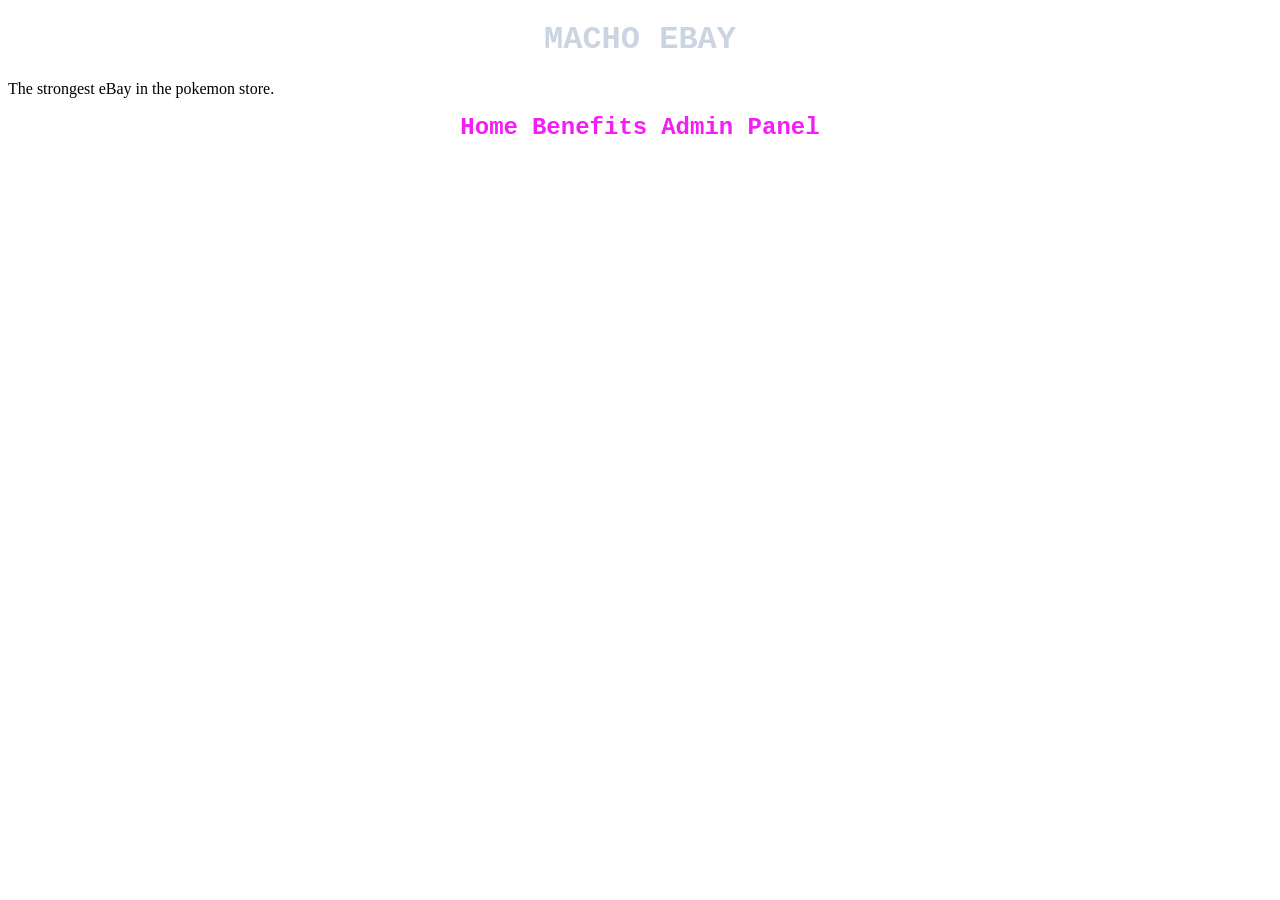
==== templates/index.html @ fa7ba3b3 "Initial commit" ====
<!DOCTYPE html>
<html>
<head>
    <title>Macho eBay</title>

    <link rel="stylesheet" href="/static/css/style.css">
    <link rel="stylesheet" href="/static/css/navigation.css">
    <link rel="stylesheet" href="/static/css/buttons.css">
</head>
<body>

    <div class="hero">
        <h1 id="logo">MACHO EBAY</h1>
        <p class="subtitle">The strongest eBay in the pokemon store.</p>
    </div>

    <nav>
        <a class="nav" href="/">Home</a>
        <a class="nav" href="/benefits">Benefits</a>
        <a class="nav" href="/admin">Admin Panel</a>
    </nav>

    <div class="container">
        <div class="card">

        </div>
    </div>

    <script src="/static/js/index.js"></script>

</body>
</html>
---- static/css/navigation.css ----
@font-face {
    font-family: 'jetbrains_mono';
    src: url('/static/fonts/jetbrains-mono-webfont.eot');
    src: url('/static/fonts/jetbrains-mono-webfont.eot?#iefix') format('embedded-opentype'),
        url('/static/fonts/jetbrains-mono-webfont.woff') format('woff'),
        url('/static/fonts/jetbrains-mono-webfont.ttf') format('truetype'),
        url('/static/fonts/jetbrains-mono-webfont.svg#jetbrains_monoregular') format('svg');
    font-weight: normal;
    font-style: normal;

}


#logo {
    text-align: center;
    color: #cbd5e1;
    font-family: jetbrains-mono, 'Courier New', monospace;
}

nav {
    text-align: center;
}

.nav {
    margin: 5px;
    font-size: x-large;
    font-family: jetbrains-mono, 'Courier New', monospace;
    font-weight: 550;
}

.nav:visited {
    color: rgb(245, 28, 245);
    text-decoration: none;
}

.nav:link {
    color: rgb(245, 28, 245);
    text-decoration: none;
}

.nav:hover {
    color: darkturquoise;
    text-decoration: underline;
}

.nav:active {
    color: darkorange;
    text-decoration: underline;
}
---- static/css/buttons.css ----
.button {
    width: 150px; 
    height: 50px;
    background: rgb(29, 89, 141);
    margin: 10px;
    color: aliceblue;
    border-width: 2px;
    border-color: aliceblue;
    
}

.button:hover {
    width: 150px; 
    height: 50px;
    background: rgb(103, 169, 228);
    margin: 10px;
    color: aliceblue;
    border-width: 2px;
    border-color: rgb(208, 231, 252);
}

.button:visited {
    width: 150px; 
    height: 50px;
    background: rgb(27, 69, 105);
    margin: 10px;
    color: aliceblue;
    border-width: 2px;
    border-color: rgb(208, 231, 252);
}

.button:active {
    width: 150px; 
    height: 50px;
    background: rgb(103, 169, 228);
    margin: 10px;
    color: aliceblue;
    border-width: 2px;
    border-color: rgb(208, 231, 252);
}
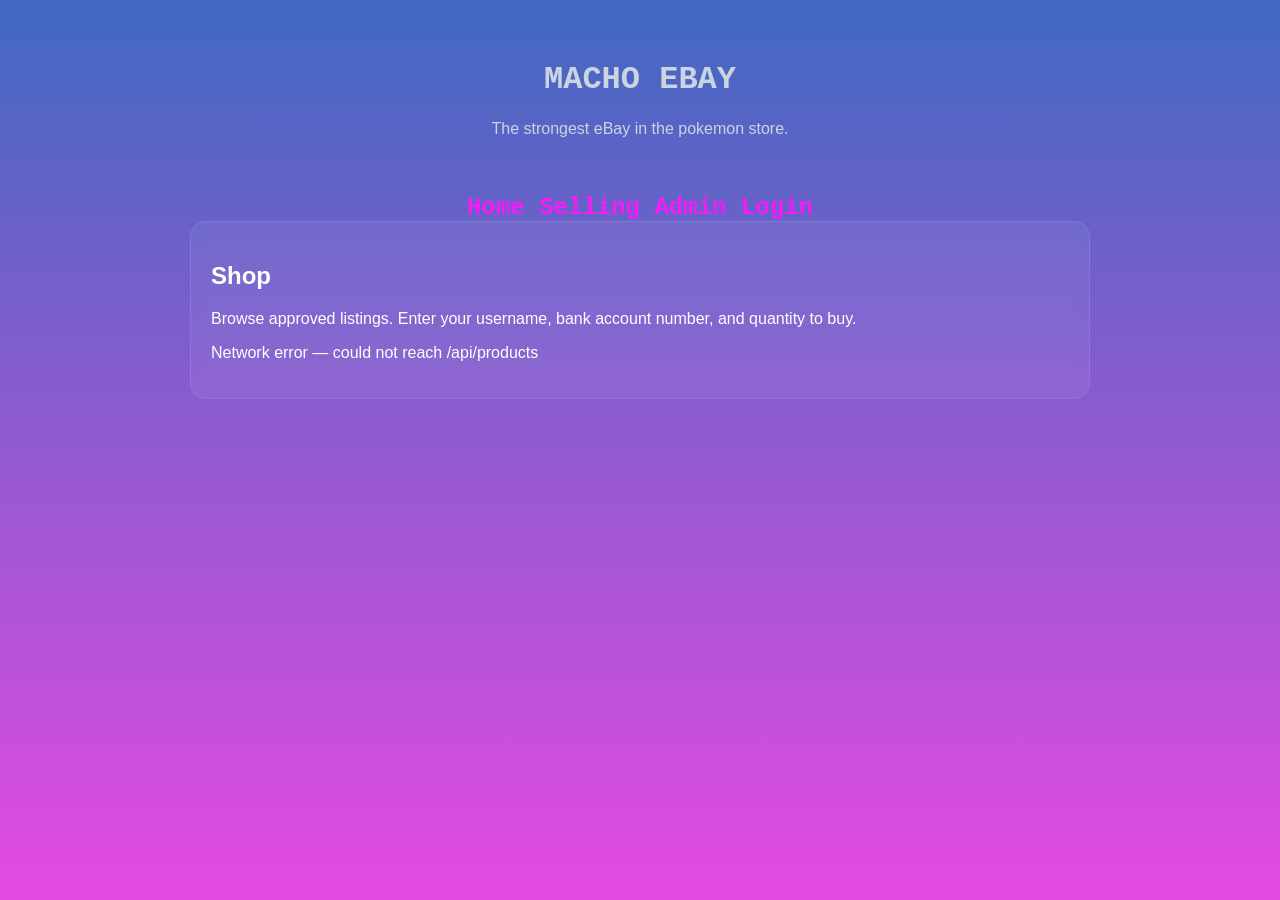
==== commit 0372380c: "ty ai" ====
--- a/templates/index.html
+++ b/templates/index.html
@@ -16,14 +16,18 @@
 
     <nav>
         <a class="nav" href="/">Home</a>
-        <a class="nav" href="/benefits">Benefits</a>
-        <a class="nav" href="/admin">Admin Panel</a>
+        <a class="nav" href="/selling">Selling</a>
+        <a class="nav" href="/login">Admin Login</a>
     </nav>
 
     <div class="container">
         <div class="card">
+            <h2>Shop</h2>
+            <p>Browse approved listings. Enter your username, bank account number, and quantity to buy.</p>
+            <p id="shop-msg"></p>
+        </div>
 
-        </div>
+        <div id="shop-grid" class="shop-grid"></div>
     </div>
 
     <script src="/static/js/index.js"></script>
--- a/static/css/style.css
+++ b/static/css/style.css
@@ -0,0 +1,124 @@
+body {
+    background: linear-gradient(180deg, #4069c1, #e54ae0);
+    color: white;
+    font-family: Arial, sans-serif;
+    margin: 0;
+    min-height: 100vh;
+}
+
+.hero {
+    text-align: center;
+    padding: 40px;
+}
+
+.subtitle {
+    color: #cbd5e1;
+}
+
+.container {
+    width: 90%;
+    max-width: 900px;
+    margin: auto;
+    display: flex;
+    flex-direction: column;
+    gap: 20px;
+    padding-bottom: 40px;
+}
+
+.card {
+    background: rgba(255,255,255,0.06);
+    border: 1px solid rgba(255,255,255,0.1);
+    border-radius: 16px;
+    padding: 20px;
+    backdrop-filter: blur(8px);
+}
+
+.user {
+    display: flex;
+    justify-content: space-between;
+    padding: 12px;
+    margin-top: 10px;
+    border-radius: 10px;
+    background: rgba(255,255,255,0.05);
+}
+
+.balance {
+    color: rgb(245, 28, 245);
+    font-weight: bold;
+}
+
+input {
+    width: 100%;
+    padding: 12px;
+    margin-top: 10px;
+    border-radius: 10px;
+    border: none;
+    box-sizing: border-box;
+}
+
+.drac {
+    background: rgba(255,255,255,0.06);
+    border: 1px solid rgba(255,255,255,0.1);
+    border-radius: 16px;
+    padding: 20px;
+    backdrop-filter: blur(8px);
+    display: inline-block;
+    margin: 5px;
+}
+
+.images {
+    max-width: 323px;
+    max-height: 265px;
+}
+
+.shop-grid {
+    display: grid;
+    grid-template-columns: repeat(auto-fill, minmax(260px, 1fr));
+    gap: 20px;
+}
+
+.product-card,
+.pending-card {
+    background: rgba(255,255,255,0.06);
+    border: 1px solid rgba(255,255,255,0.1);
+    border-radius: 16px;
+    padding: 20px;
+    backdrop-filter: blur(8px);
+}
+
+.product-image {
+    width: 100%;
+    max-height: 200px;
+    object-fit: contain;
+    border-radius: 10px;
+    background: rgba(0,0,0,0.2);
+}
+
+.product-price {
+    color: rgb(245, 28, 245);
+    font-weight: bold;
+    margin: 8px 0;
+}
+
+.product-meta {
+    color: #cbd5e1;
+    margin: 4px 0;
+}
+
+.product-msg {
+    min-height: 1.2em;
+    margin-top: 8px;
+}
+
+.listing-row {
+    padding: 12px;
+    margin-top: 10px;
+    border-radius: 10px;
+    background: rgba(255,255,255,0.05);
+}
+
+#pending-list {
+    display: flex;
+    flex-direction: column;
+    gap: 20px;
+}
